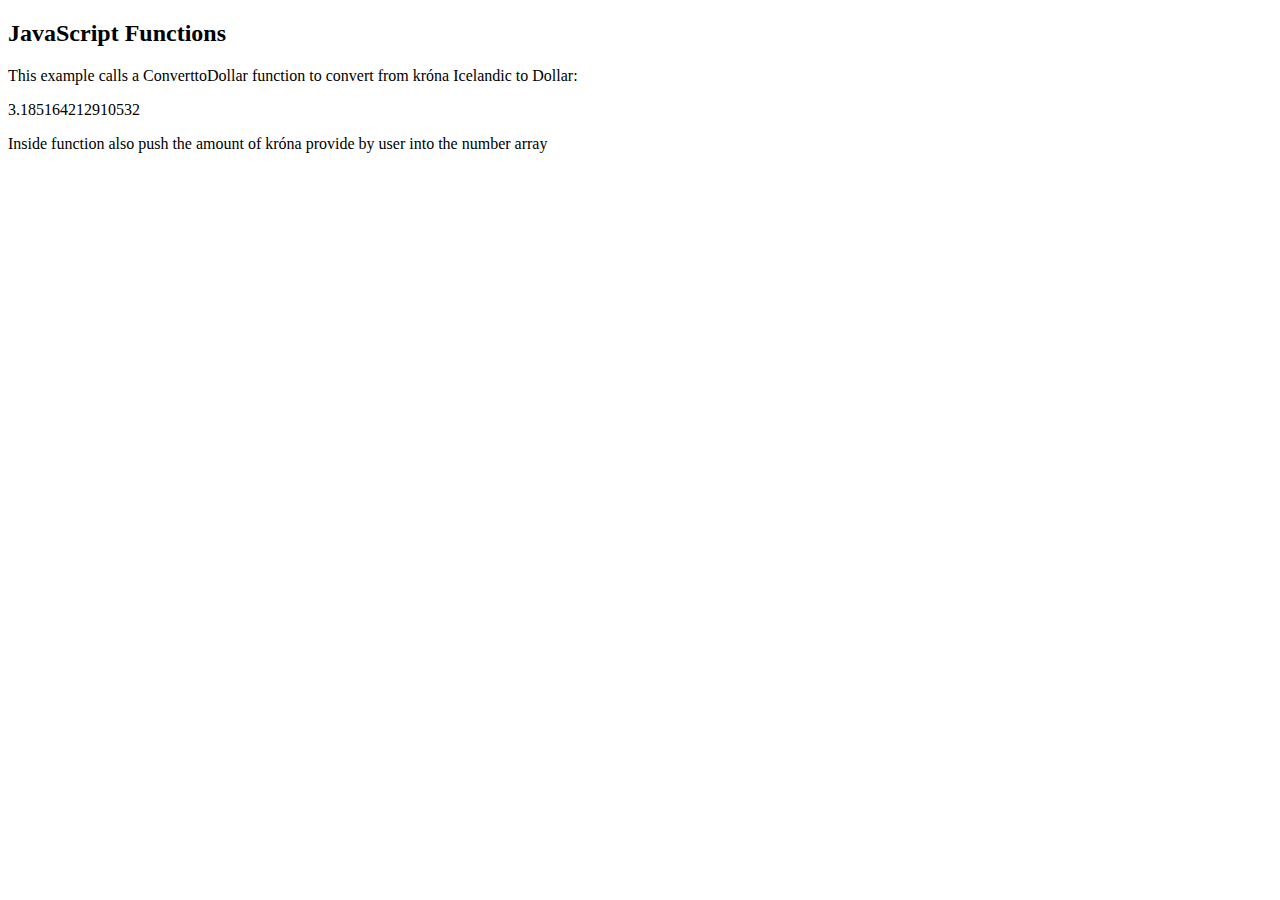
==== function.html @ 8f0bc352 "Create a function that will add an item to a list" ====
<!DOCTYPE html>
<html>
<body>

<h2>JavaScript Functions</h2>

<p>This example calls a ConverttoDollar function to convert from króna Icelandic to Dollar:</p>
<p id="demo"></p>
<p> Inside function also push the amount of króna provide by user into the number array</p>
<script>

  let number = [700, 800, 900];

  function ConverttoDollar(k) {

  number.push(k);
  console.log(number);

  return (k/141.28);

}
document.getElementById("demo").innerHTML = ConverttoDollar(150);
document.getElementById("demo").innerHTML = ConverttoDollar(300);
document.getElementById("demo").innerHTML = ConverttoDollar(450);



</script>

</body>
</html>
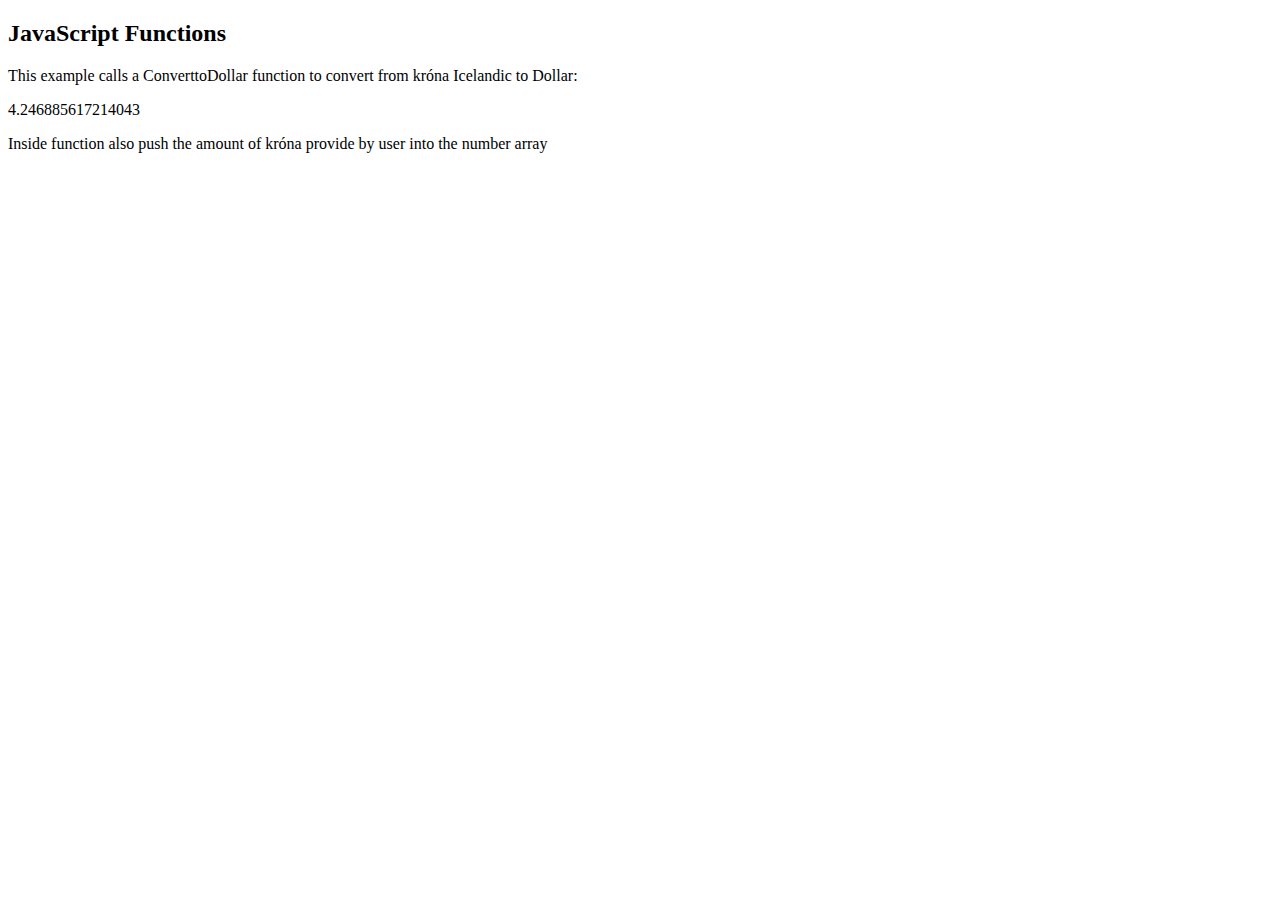
==== commit f63c11ab: "final recreating of the alert- Challenge V" ====
--- a/function.html
+++ b/function.html
@@ -15,17 +15,18 @@
 
   number.push(k);
   console.log(number);
-
   return (k/141.28);
 
 }
 document.getElementById("demo").innerHTML = ConverttoDollar(150);
 document.getElementById("demo").innerHTML = ConverttoDollar(300);
 document.getElementById("demo").innerHTML = ConverttoDollar(450);
+document.getElementById("demo").innerHTML = ConverttoDollar(600);
+
 
 
 
 </script>
 
 </body>
-</html>
+</html>